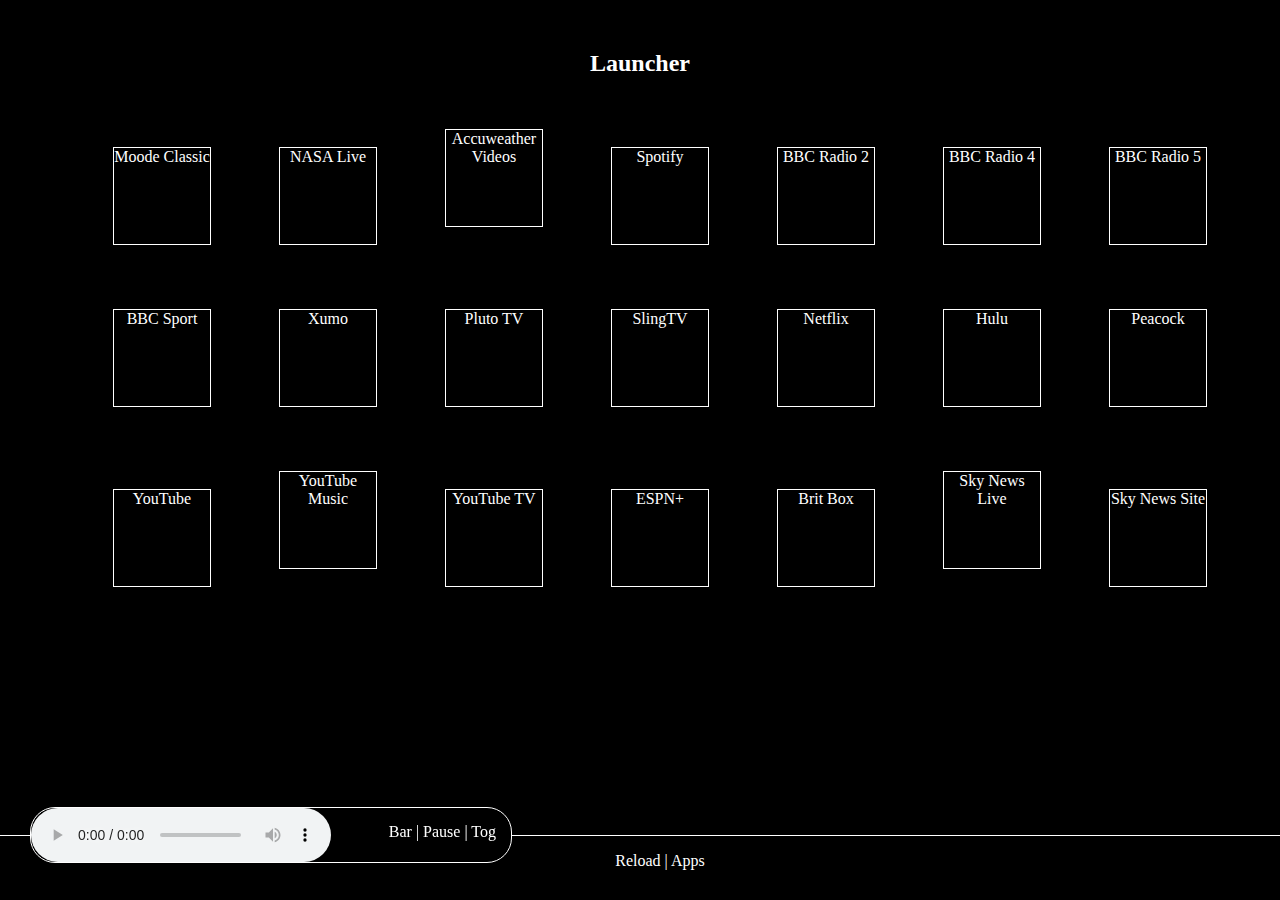
==== index.html @ 83f0a45f "Starting Repo" ====
<html>
<head>
    <title>Launcher</title>
    <style>
        body {
            background  : #000000;
            color       : #ffffff;
            padding     : 0px;
            margin      : 0px;
        }
        
        .launcher-splash {
            z-index     : 200;
            /*height      : 100vh;*/
            width       : 100vw;
            background  : #000;
            color       : #fff;

            position    : absolute;
            top         : 0px;
            left        : 0px;

            opacity     : 0;
            transition: all 2s ease-in-out;        
        }

        .launcher-canvas iframe {
            margin      : 0px;
            padding     : 0px;
            width       : 100%;
            height      : 93%;
            border      : 0px solid transparent;
            z-index     : 80;
        } 
        
        .launcher-controls {
            text-align  : center;
            height      : 7%;
            width       : 100%;
            border-top  : 1px solid #ffffff;
            background  : #000000;
            color       : #ffffff;
            margin      : 0px;
            position    : fixed;
            bottom      : 1px;
            z-index     : 90;
        }
        
        .launcher-controls ul {
            list-style : none;
        }

        .launcher-controls ul li {
            display     : inline-block;
        }

        .launcher-controls ul li a:before {
            content     : " | ";        
        }

        .launcher-controls ul li:first-child a:before {
            content     : "";        
        }
        
        .launcher-controls a,
        .launcher-controls a:hover {
            color       : #ffffff;
            text-decoration : none;
        }


        .launcher-pip {
            background  : #000000;
            border      : 1px solid #fff;
            width   : 480px;
            height  : 365px;
            margin  : 0px;
            

            position    : absolute;
            bottom      : 30px;
            right       : 30px;
            z-index     : 100;
            display     : none;
            overflow    : hidden;     
        }
        .launcher-pip .pip-controls {
            background  : #ffffff;
            color       : #000000;
            padding     : 15px;        
        }
        .launcher-pip iframe {
            margin      : 0px;
            padding     : 0px;
            width       : 100%;
            height      : 320px;
            border      : 0px solid transparent;       
        }



        .launcher-audio {
            background  : #000000;
            color       : #ffffff;
            border      : 1px solid #fff;
            border-radius : 25px;
            width       : 480px;
            height      : 54px;
            margin      : 0px;

            position    : absolute;
            bottom      : 37px;
            left        : 30px;
            z-index     : 100;
            display     : block;
            overflow    : hidden;     
        }

        .launcher-audio a {
            text-decoration : none;
            color           : #ffffff;
        }

        .launcher-audio audio {
            float           : left;
        }

        .launcher-audio .audio-controls {
            margin     : 15px;
            display : inline-block;
            float   : right;
        }


    </style>
    <script src="app-core.js" type="text/javascript"></script>
    </head>
<body>



<!-- LAUNCHER APP CANVAS -->
<div class="launcher-canvas" id="canvas">
    <iframe src="./launcher.html" 
            name="appcanvas" 
            id="appcanvas" 
            onload="frameload();" 
            allow="accelerometer; autoplay; clipboard-write; encrypted-media;" allowfullscreen></iframe>
</div>
<!-- END CANVAS -->



<!-- AUDIO POP -->
<div class="launcher-audio" id="audio">
<audio id="audioplayer" controls>
  <source src="http://bbcmedia.ic.llnwd.net/stream/bbcmedia_radio4fm_mf_p" type="audio/mpeg">
  Audio element unsuported
</audio>
<div class="audio-controls">
    <a href="javascript:audioctrl('controls');">Bar</a> 
    | <a href="javascript:audioctrl('switch');" id="audiostatus">Pause</a>
    | <a href="javascript:audioctrl('toggle');">Tog</a>
</div>
</div>
<!-- END AUDIO -->




<!-- VIDEO PIP -->
<div class="launcher-pip" id="pip">
    <div class="pip-controls">
        <a href="javascript:pipctrl('toggle');">Toggle</a> | <a href="javascript:pipctrl('close');">Close</a>
    </div>
    <iframe id="pipcanvas" allowfullscreen></iframe>
</div>
<!-- END VIDEO -->


<!-- CONTROL BAR -->    
<div class="launcher-controls" id="controls">
    <ul>
        <li><a href="javascript:parent.appcanvas.location.reload();">Reload</a></li>
        <li><a href="./launcher.html" target="appcanvas">Apps</a></li>
    </ul>
</div>
<!-- END CONTROL BAR -->




<div class="launcher-splash" id="splash">
    <h1>Loading ...</h1>
</div>




</body>
</head>
</html>
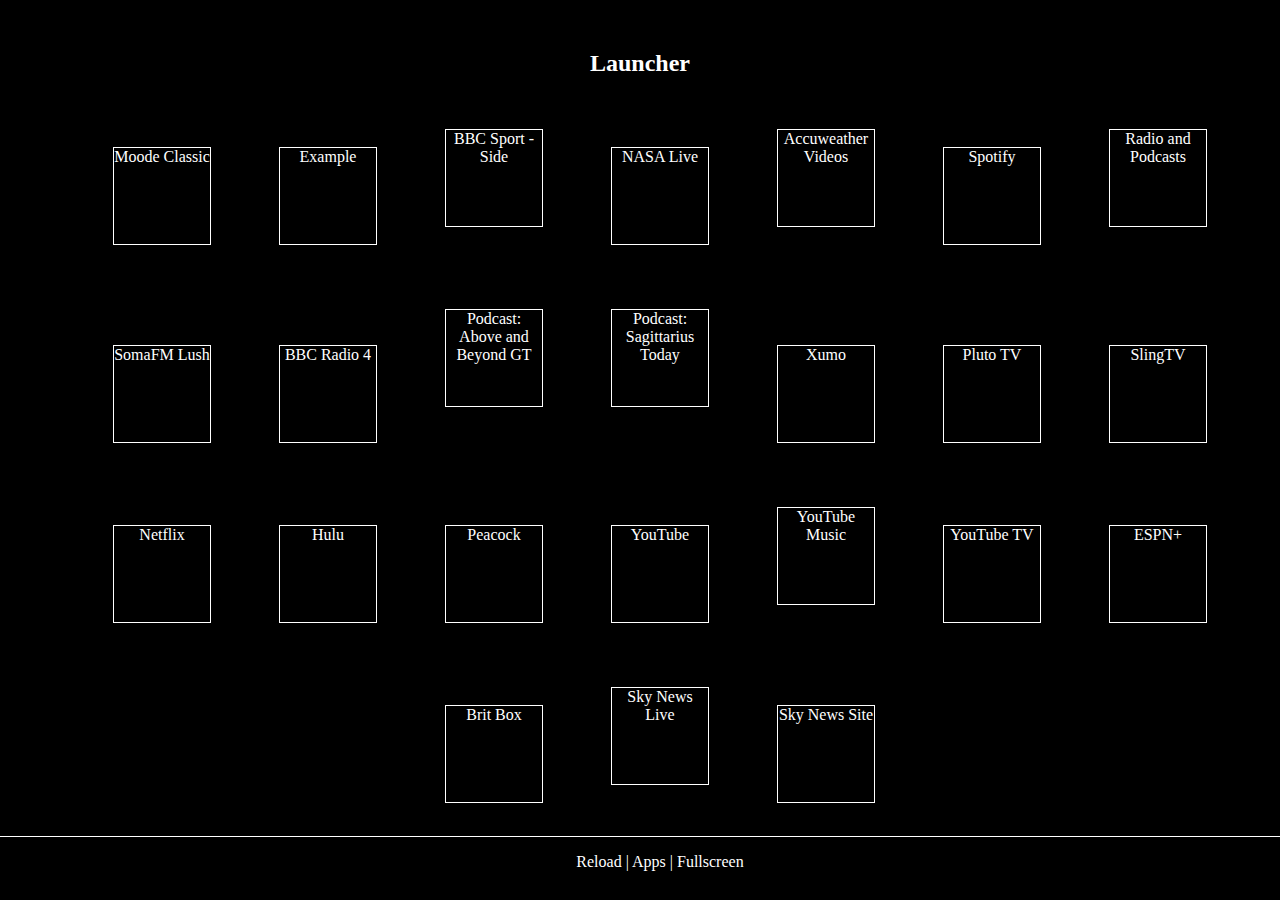
==== commit c18aba83: "Adding new base features to ugly UI for now. Sidebar, Status Bar and stability updates" ====
--- a/index.html
+++ b/index.html
@@ -1,145 +1,60 @@
 <html>
 <head>
     <title>Launcher</title>
+    <link rel="stylesheet" type="text/css" href="app-core.css" media="screen" />
+    <script src="app-core.js" type="text/javascript"></script>
+    <script>document.onkeydown = checkeys;</script>
+
     <style>
-        body {
-            background  : #000000;
-            color       : #ffffff;
-            padding     : 0px;
-            margin      : 0px;
-        }
-        
-        .launcher-splash {
-            z-index     : 200;
-            /*height      : 100vh;*/
-            width       : 100vw;
+        .launcher-sidebar {
+            display     : none;            
             background  : #000;
-            color       : #fff;
-
-            position    : absolute;
+            position    : fixed;
             top         : 0px;
-            left        : 0px;
-
-            opacity     : 0;
-            transition: all 2s ease-in-out;        
-        }
-
-        .launcher-canvas iframe {
+            right       : -15px;
+            
             margin      : 0px;
             padding     : 0px;
-            width       : 100%;
-            height      : 93%;
-            border      : 0px solid transparent;
-            z-index     : 80;
-        } 
-        
-        .launcher-controls {
-            text-align  : center;
-            height      : 7%;
-            width       : 100%;
-            border-top  : 1px solid #ffffff;
-            background  : #000000;
-            color       : #ffffff;
-            margin      : 0px;
-            position    : fixed;
-            bottom      : 1px;
+            width       : 35%;
+            height      : 100vh;
             z-index     : 90;
+            
+            
         }
-        
-        .launcher-controls ul {
-            list-style : none;
-        }
-
-        .launcher-controls ul li {
-            display     : inline-block;
-        }
-
-        .launcher-controls ul li a:before {
-            content     : " | ";        
-        }
-
-        .launcher-controls ul li:first-child a:before {
-            content     : "";        
-        }
-        
-        .launcher-controls a,
-        .launcher-controls a:hover {
-            color       : #ffffff;
-            text-decoration : none;
-        }
-
-
-        .launcher-pip {
-            background  : #000000;
-            border      : 1px solid #fff;
-            width   : 480px;
-            height  : 365px;
-            margin  : 0px;
-            
-
-            position    : absolute;
-            bottom      : 30px;
-            right       : 30px;
-            z-index     : 100;
-            display     : none;
-            overflow    : hidden;     
-        }
-        .launcher-pip .pip-controls {
+        .launcher-sidebar .sidebar-controls {
             background  : #ffffff;
             color       : #000000;
             padding     : 15px;        
         }
-        .launcher-pip iframe {
-            margin      : 0px;
-            padding     : 0px;
+
+        .launcher-sidebar iframe {    
             width       : 100%;
-            height      : 320px;
-            border      : 0px solid transparent;       
+            height      : 100vh;
+            border      : 0px solid transparent;
+            z-index     : 95;
         }
+
+        .launcher-status {
+            display     : none;   
+            position    : fixed;
+            top         : 0px;
+            right       : 0px;            
+            width       : 100%;
+            height      : 30px;
+            border-bottom      : 1px solid white;
+            z-index     : 85;
+            background  : #000000;
+        }
+    </style>
+    </head>
+<body class="main" id="main">
+
+<div class="launcher-status" id="status">
+    <small>Status Icons Here</small>
+</div>
 
 
 
-        .launcher-audio {
-            background  : #000000;
-            color       : #ffffff;
-            border      : 1px solid #fff;
-            border-radius : 25px;
-            width       : 480px;
-            height      : 54px;
-            margin      : 0px;
-
-            position    : absolute;
-            bottom      : 37px;
-            left        : 30px;
-            z-index     : 100;
-            display     : block;
-            overflow    : hidden;     
-        }
-
-        .launcher-audio a {
-            text-decoration : none;
-            color           : #ffffff;
-        }
-
-        .launcher-audio audio {
-            float           : left;
-        }
-
-        .launcher-audio .audio-controls {
-            margin     : 15px;
-            display : inline-block;
-            float   : right;
-        }
-
-
-    </style>
-    <script src="app-core.js" type="text/javascript"></script>
-    </head>
-<body>
-
-
-
-<!-- LAUNCHER APP CANVAS -->
 <div class="launcher-canvas" id="canvas">
     <iframe src="./launcher.html" 
             name="appcanvas" 
@@ -147,45 +62,67 @@
             onload="frameload();" 
             allow="accelerometer; autoplay; clipboard-write; encrypted-media;" allowfullscreen></iframe>
 </div>
-<!-- END CANVAS -->
-
-
-
-<!-- AUDIO POP -->
-<div class="launcher-audio" id="audio">
-<audio id="audioplayer" controls>
-  <source src="http://bbcmedia.ic.llnwd.net/stream/bbcmedia_radio4fm_mf_p" type="audio/mpeg">
-  Audio element unsuported
-</audio>
-<div class="audio-controls">
-    <a href="javascript:audioctrl('controls');">Bar</a> 
-    | <a href="javascript:audioctrl('switch');" id="audiostatus">Pause</a>
-    | <a href="javascript:audioctrl('toggle');">Tog</a>
-</div>
-</div>
-<!-- END AUDIO -->
 
 
 
 
-<!-- VIDEO PIP -->
+<div class="launcher-sidebar" id="sidebar">
+    <div class="sidebar-controls">
+        <a href="javascript:sidebarctrl('close');">Close</a>
+    </div>    
+    <iframe src="" 
+            name="appsidebar" 
+            id="appsidebar"></iframe>
+</div>
+
+
+
+
+
+
+<div class="launcher-audio" id="audio">
+    <audio id="audioplayer" class="audioplayer" controls>
+      <source src="" type="audio/mpeg" id="audiomp3">
+    </audio>
+
+    <div class="audio-controls">
+          <a href="javascript:audioctrl('switch');" id="audiostatus">Ply</a>
+          <a href="javascript:audioctrl('skip30');" id="audioskip">+30</a>
+        | <a href="javascript:audioctrl('toggle');" id="audioui">Min</a>
+        | <a href="javascript:audioctrl('close');">Xit</a>
+    </div>
+</div>
+
+
+
+
+
+
 <div class="launcher-pip" id="pip">
     <div class="pip-controls">
         <a href="javascript:pipctrl('toggle');">Toggle</a> | <a href="javascript:pipctrl('close');">Close</a>
     </div>
     <iframe id="pipcanvas" allowfullscreen></iframe>
 </div>
-<!-- END VIDEO -->
 
 
-<!-- CONTROL BAR -->    
+
+
+
+
+
+
+
+
+    
 <div class="launcher-controls" id="controls">
     <ul>
         <li><a href="javascript:parent.appcanvas.location.reload();">Reload</a></li>
         <li><a href="./launcher.html" target="appcanvas">Apps</a></li>
+        <li><a href="javascript:togglescreen('main');">Fullscreen</a></li>
     </ul>
 </div>
-<!-- END CONTROL BAR -->
+
 
 
 
--- a/app-core.css
+++ b/app-core.css
@@ -0,0 +1,220 @@
+::-webkit-scrollbar {
+    height: 12px;
+    width: 12px;
+    background: #000;
+}
+
+::-webkit-scrollbar-thumb {
+    background: #FFFFFF;
+    -webkit-border-radius: 1ex;
+    -webkit-box-shadow: 0px 1px 2px rgba(0, 0, 0, 0.75);
+}
+
+::-webkit-scrollbar-corner {
+    background: #000;
+}
+
+
+
+body.main,
+body.audio {
+    background  : #000000;
+    color       : #ffffff;
+    padding     : 0px;
+    margin      : 0px;
+}
+
+.launcher-splash {
+    z-index     : 200;
+    height      : 0vh;
+    width       : 100vw;
+    background  : #000;
+    color       : #fff;
+
+    position    : absolute;
+    top         : 0px;
+    left        : 0px;
+
+    opacity     : 0;
+    transition: all 2s ease-in-out;
+    overflow    : hidden;      
+}
+
+.launcher-canvas iframe {
+    margin      : 0px;
+    padding     : 0px;
+    width       : 100%;
+    height      : 93%;
+    border      : 0px solid transparent;
+    z-index     : 80;
+}
+
+ 
+
+.launcher-controls {
+    text-align  : center;
+    height      : 7%;
+    width       : 100%;
+    border-top  : 1px solid #ffffff;
+    background  : #000000;
+    color       : #ffffff;
+    margin      : 0px;
+    position    : fixed;
+    bottom      : 0px;
+    z-index     : 90;
+}
+
+.launcher-controls ul {
+    list-style : none;
+}
+
+.launcher-controls ul li {
+    display     : inline-block;
+}
+
+.launcher-controls ul li a:before {
+    content     : " | ";        
+}
+
+.launcher-controls ul li:first-child a:before {
+    content     : "";        
+}
+
+.launcher-controls a,
+.launcher-controls a:hover {
+    color       : #ffffff;
+    text-decoration : none;
+}
+
+
+.launcher-pip {
+    background  : #000000;
+    border      : 1px solid #fff;
+    width   : 480px;
+    height  : 365px;
+    margin  : 0px;
+    
+
+    position    : absolute;
+    bottom      : 30px;
+    right       : 30px;
+    z-index     : 100;
+    display     : none;
+    overflow    : hidden;     
+}
+.launcher-pip .pip-controls {
+    background  : #ffffff;
+    color       : #000000;
+    padding     : 15px;        
+}
+.launcher-pip iframe {
+    margin      : 0px;
+    padding     : 0px;
+    width       : 100%;
+    height      : 320px;
+    border      : 0px solid transparent;       
+}
+
+
+
+.launcher-audio {
+    background  : #000000;
+    color       : #ffffff;
+    border      : 1px solid #fff;
+    border-radius : 25px;
+    width       : 480px;
+    height      : 54px;
+    margin      : 0px;
+
+    position    : absolute;
+    bottom      : 37px;
+    left        : 30px;
+    z-index     : 100;
+    display     : none;
+    overflow    : hidden;
+
+    transition  : width 2s ease-in-out;
+     
+}
+
+.launcher-audio a {
+    text-decoration : none;
+    color           : #ffffff;
+}
+
+.launcher-audio audio {
+    float           : left;
+    width           : 250px;
+    transition      : all 2s ease-in-out;
+}
+
+.launcher-audio .audio-controls {
+    margin     : 15px;
+    display : inline-block;
+    float   : right;
+}
+
+/*#audioskip {
+    display : none;
+}*/
+
+.audioplayer::-webkit-media-controls-panel {
+    background  : #fff;
+}
+
+
+
+
+
+
+
+
+
+
+
+
+
+
+
+
+
+
+
+body.canvas {
+    background  : #000000;
+    color       : #ffffff;
+    padding     : 0px;
+    margin      : 0px;
+}
+
+body.canvas .wrapper {
+    padding     : 30px;
+    margin      : 0 auto;
+    text-align  : center;
+}
+
+body.canvas .apptester {
+    display : none;        
+}
+
+body.canvas a, body.canvas a:hover {
+    color       : #ffffff;
+    text-decoration : none;
+}
+
+body.canvas .wrapper ul {
+    list-style : none;
+}
+
+body.canvas .wrapper ul li {
+    display         : inline-block;
+    text-align: center;
+}
+
+body.canvas .wrapper ul a {
+    display         : block;
+    height          : 6rem;
+    width           : 6rem;
+    margin          : 2rem;
+    border          : 1px solid #fff;
+}
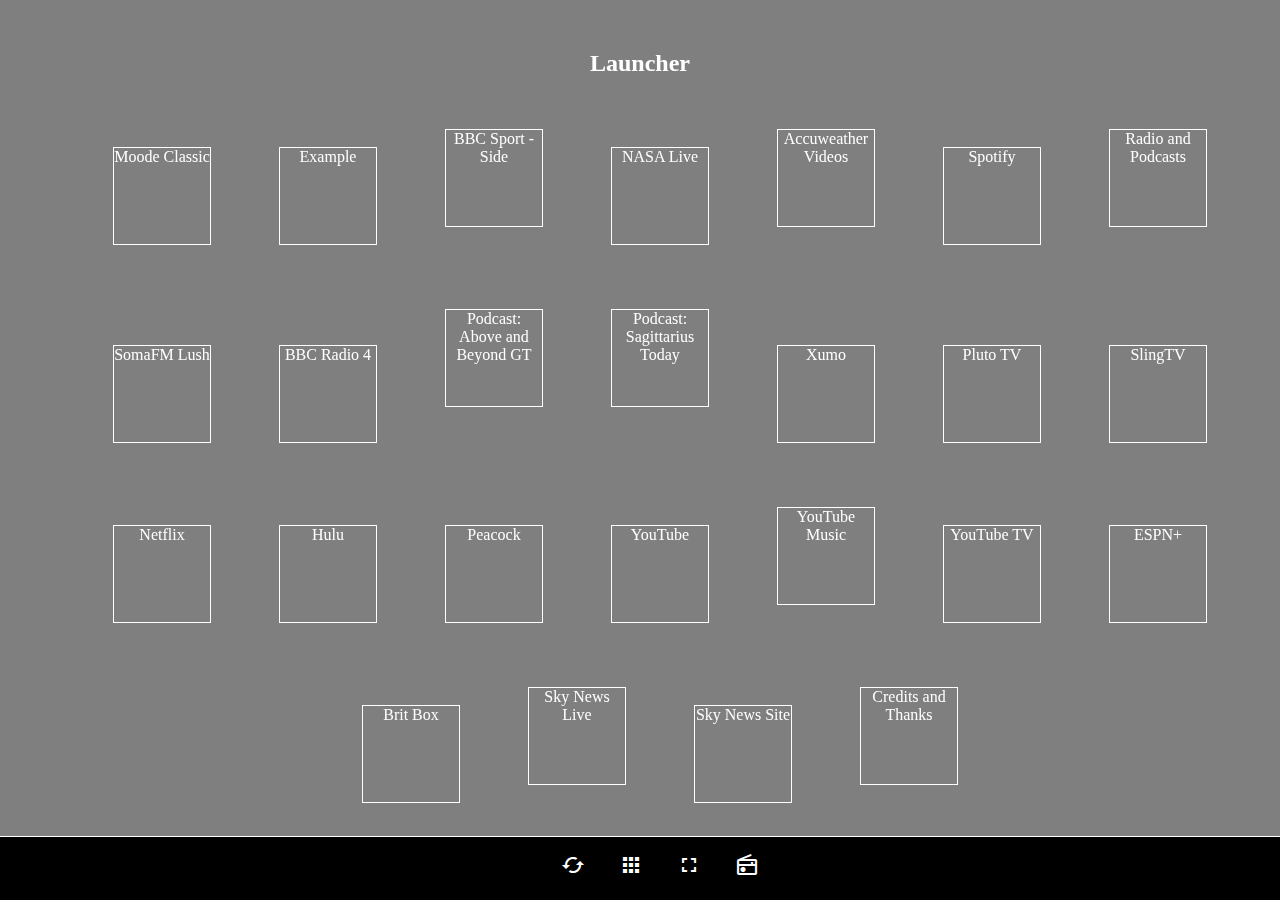
==== commit a2f2d272: "Adding material icons, video backgrounds and removing cors proxy for podcast lookups for now" ====
--- a/index.html
+++ b/index.html
@@ -45,7 +45,24 @@
             z-index     : 85;
             background  : #000000;
         }
+
+        .videocanvas {
+            height      : 100vh;
+            width       : 100vw;
+            object-fit  : cover;
+    
+            position    : fixed;
+            top         : 0px;
+            left        : 0px;
+            z-index     : 25;
+
+            -webkit-filter: blur(7px);
+            -moz-filter: blur(7px);
+            -o-filter: blur(7px);
+            filter: blur(7px);
+        }
     </style>
+    
     </head>
 <body class="main" id="main">
 
@@ -53,7 +70,9 @@
     <small>Status Icons Here</small>
 </div>
 
-
+<div class="launcher-splash" id="splash">
+    <h1>Loading ...</h1>
+</div>
 
 <div class="launcher-canvas" id="canvas">
     <iframe src="./launcher.html" 
@@ -117,9 +136,10 @@
     
 <div class="launcher-controls" id="controls">
     <ul>
-        <li><a href="javascript:parent.appcanvas.location.reload();">Reload</a></li>
-        <li><a href="./launcher.html" target="appcanvas">Apps</a></li>
-        <li><a href="javascript:togglescreen('main');">Fullscreen</a></li>
+        <li><a href="javascript:parent.appcanvas.location.reload();"><i class="material-icons-outlined">cached</i></a></li>
+        <li><a href="javascript:launchpage('./launcher.html');" target="appcanvas"><i class="material-icons-outlined">apps</i></a></li>
+        <li><a href="javascript:togglescreen('main');"><i class="material-icons-outlined" id="screenstatus">fullscreen</i></a></li>
+        <li><a href="javascript:launchaud('');" target="appcanvas"><i class="material-icons-outlined">radio</i></a></li>
     </ul>
 </div>
 
@@ -127,13 +147,18 @@
 
 
 
-<div class="launcher-splash" id="splash">
-    <h1>Loading ...</h1>
-</div>
 
 
 
 
+
+
+
+
+<video class="videocanvas" id="videocanvas" autoplay loop muted>
+  <source src="videowallpaper.webm" type="video/webm">
+</video>
+
 </body>
 </head>
 </html>
--- a/app-core.css
+++ b/app-core.css
@@ -1,3 +1,5 @@
+@import url("https://fonts.googleapis.com/icon?family=Material+Icons+Outlined");
+
 ::-webkit-scrollbar {
     height: 12px;
     width: 12px;
@@ -18,10 +20,11 @@
 
 body.main,
 body.audio {
-    background  : #000000;
-    color       : #ffffff;
-    padding     : 0px;
-    margin      : 0px;
+    background  : rgba(0, 0, 0, 0.5);
+    color       : #ffffff;
+    padding     : 0px;
+    margin      : 0px;
+
 }
 
 .launcher-splash {
@@ -40,13 +43,18 @@
     overflow    : hidden;      
 }
 
+.launcher-canvas {
+    z-index     : 80;
+    position    : relative;
+}
+
 .launcher-canvas iframe {
     margin      : 0px;
     padding     : 0px;
     width       : 100%;
     height      : 93%;
     border      : 0px solid transparent;
-    z-index     : 80;
+    z-index     : 85;
 }
 
  
@@ -70,11 +78,10 @@
 
 .launcher-controls ul li {
     display     : inline-block;
-}
-
-.launcher-controls ul li a:before {
-    content     : " | ";        
-}
+    margin-left : 15px;
+    margin-right : 15px;
+}
+
 
 .launcher-controls ul li:first-child a:before {
     content     : "";        
@@ -181,16 +188,24 @@
 
 
 body.canvas {
-    background  : #000000;
-    color       : #ffffff;
-    padding     : 0px;
-    margin      : 0px;
-}
+    background: transparent;
+    color       : #ffffff;
+    padding     : 0px;
+    margin      : 0px;
+    
+     
+}
+
+
 
 body.canvas .wrapper {
+    background  : transparent;
     padding     : 30px;
     margin      : 0 auto;
     text-align  : center;
+    display     : block;
+    opacity     : 0;
+    transition  : opacity 2s ease-in-out;
 }
 
 body.canvas .apptester {
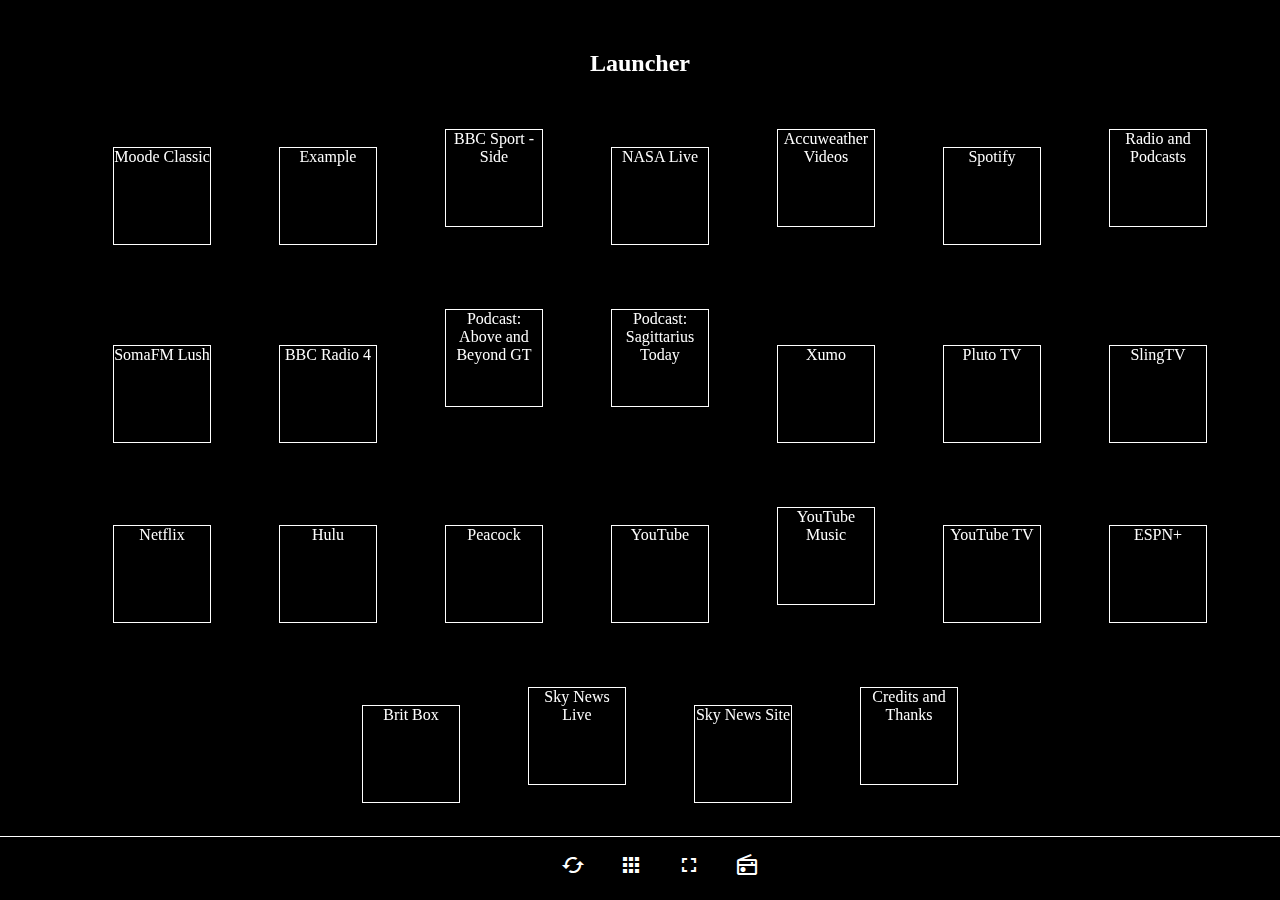
==== commit f9f6996a: "Stability updates, make video wallpaper apply only to large screens" ====
--- a/index.html
+++ b/index.html
@@ -64,7 +64,7 @@
     </style>
     
     </head>
-<body class="main" id="main">
+<body class="main" id="main" onload="init();">
 
 <div class="launcher-status" id="status">
     <small>Status Icons Here</small>
@@ -137,7 +137,7 @@
 <div class="launcher-controls" id="controls">
     <ul>
         <li><a href="javascript:parent.appcanvas.location.reload();"><i class="material-icons-outlined">cached</i></a></li>
-        <li><a href="javascript:launchpage('./launcher.html');" target="appcanvas"><i class="material-icons-outlined">apps</i></a></li>
+        <li><a href="./launcher.html" target="appcanvas"><i class="material-icons-outlined">apps</i></a></li>
         <li><a href="javascript:togglescreen('main');"><i class="material-icons-outlined" id="screenstatus">fullscreen</i></a></li>
         <li><a href="javascript:launchaud('');" target="appcanvas"><i class="material-icons-outlined">radio</i></a></li>
     </ul>
@@ -156,7 +156,7 @@
 
 
 <video class="videocanvas" id="videocanvas" autoplay loop muted>
-  <source src="videowallpaper.webm" type="video/webm">
+  <source src="" type="video/webm">
 </video>
 
 </body>
--- a/app-core.css
+++ b/app-core.css
@@ -20,12 +20,24 @@
 
 body.main,
 body.audio {
-    background  : rgba(0, 0, 0, 0.5);
-    color       : #ffffff;
-    padding     : 0px;
-    margin      : 0px;
-
-}
+    background-color    : #000000;    
+    color       : #ffffff;
+    padding     : 0px;
+    margin      : 0px;
+
+}
+
+body {
+    background : #000000 url('wallpaper.png') no-repeat top left;
+    background-size : cover;
+}
+
+@media screen and (min-width: 1000px) {
+  body {
+    background-image : none;
+  }
+}
+
 
 .launcher-splash {
     z-index     : 200;
@@ -199,7 +211,7 @@
 
 
 body.canvas .wrapper {
-    background  : transparent;
+    background-color  : rgba(0, 0, 0, 0.4);
     padding     : 30px;
     margin      : 0 auto;
     text-align  : center;
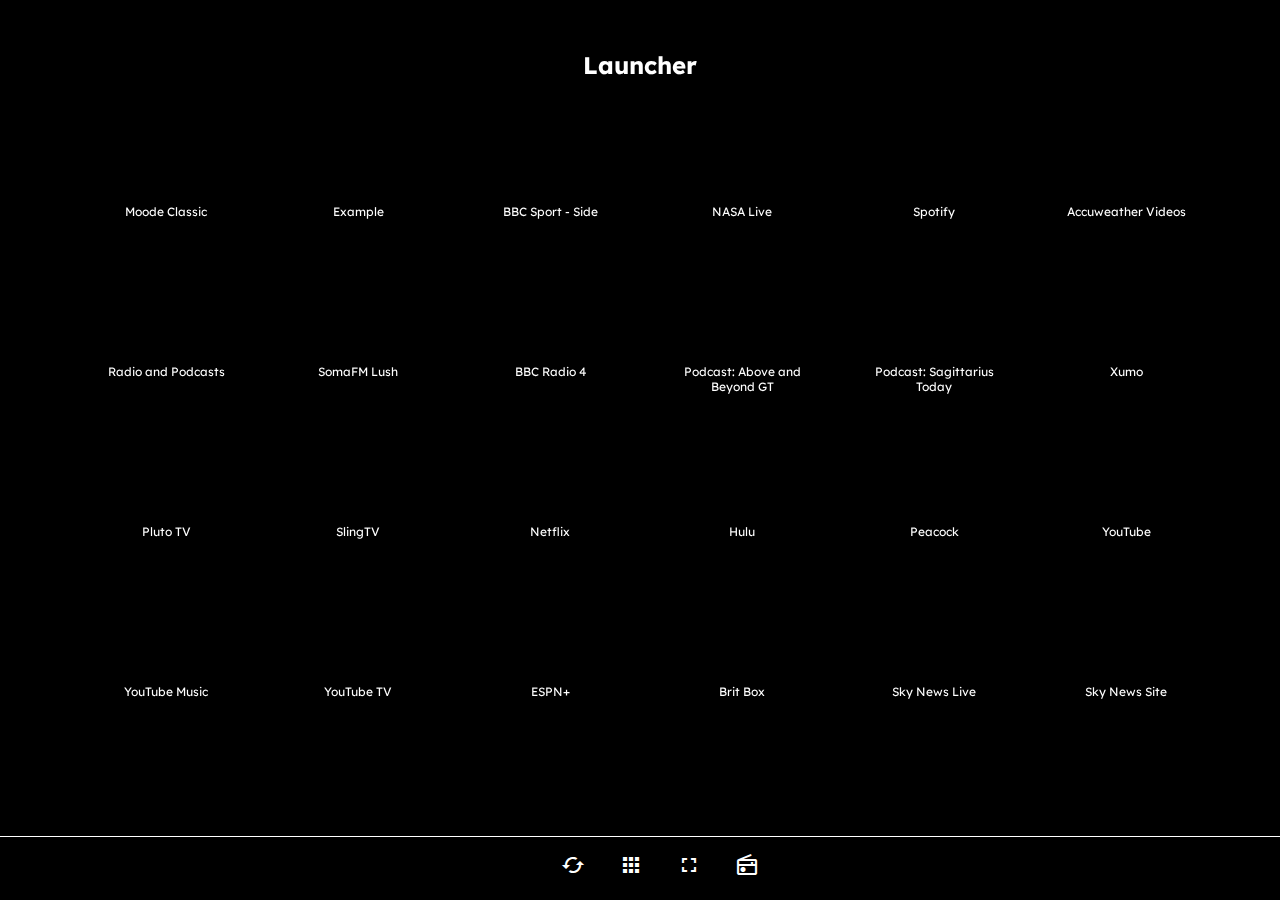
==== commit 964d7739: "Latest update" ====
--- a/index.html
+++ b/index.html
@@ -106,6 +106,7 @@
 
     <div class="audio-controls">
           <a href="javascript:audioctrl('switch');" id="audiostatus">Ply</a>
+          <a href="javascript:audioctrl('back30');" id="audiosback">-30</a>
           <a href="javascript:audioctrl('skip30');" id="audioskip">+30</a>
         | <a href="javascript:audioctrl('toggle');" id="audioui">Min</a>
         | <a href="javascript:audioctrl('close');">Xit</a>
--- a/app-core.css
+++ b/app-core.css
@@ -1,4 +1,6 @@
 @import url("https://fonts.googleapis.com/icon?family=Material+Icons+Outlined");
+@import url("https://fonts.googleapis.com/css2?family=Lexend+Deca&display=swap");
+
 
 ::-webkit-scrollbar {
     height: 12px;
@@ -24,11 +26,12 @@
     color       : #ffffff;
     padding     : 0px;
     margin      : 0px;
-
+    
 }
 
 body {
-    background : #000000 url('wallpaper.png') no-repeat top left;
+    font-family     : 'Lexend Deca', sans-serif;
+    background      : #000000 url('/launcher/images/wallpaper.png') no-repeat top left;
     background-size : cover;
 }
 
@@ -173,15 +176,28 @@
     float   : right;
 }
 
-/*#audioskip {
+.launcher-audio #audioskip {
     display : none;
-}*/
+}
 
 .audioplayer::-webkit-media-controls-panel {
     background  : #fff;
 }
 
 
+
+
+
+
+
+body.audio ul.audiostreams {
+    list-style : none;
+}
+
+body.audio ul.audiostreams li,
+body.audio ul.audiostreams a {
+    color : #ffffff !important;
+}
 
 
 
@@ -230,18 +246,36 @@
 }
 
 body.canvas .wrapper ul {
-    list-style : none;
+    list-style      : none;
+       display: flex;
+    flex-flow: row wrap;
+    justify-content: flex-start;
 }
 
 body.canvas .wrapper ul li {
-    display         : inline-block;
-    text-align: center;
+    text-align      : center;
+    max-height      : 10rem;
+    
+ 
+    
+    display: flex;
+    flex-flow: column nowrap;
+    
 }
 
 body.canvas .wrapper ul a {
     display         : block;
+    text-align: center;
+    
+    padding-top     : 4.5rem;
     height          : 6rem;
-    width           : 6rem;
+    width           : 8rem;
+    max-height      : 6rem; 
+    
     margin          : 2rem;
-    border          : 1px solid #fff;
-}
+    padding-bottom  : 0.5rem;
+    color           : #000000;
+    filter          : invert(100%);
+    
+    font-size       : 0.75rem;
+}
